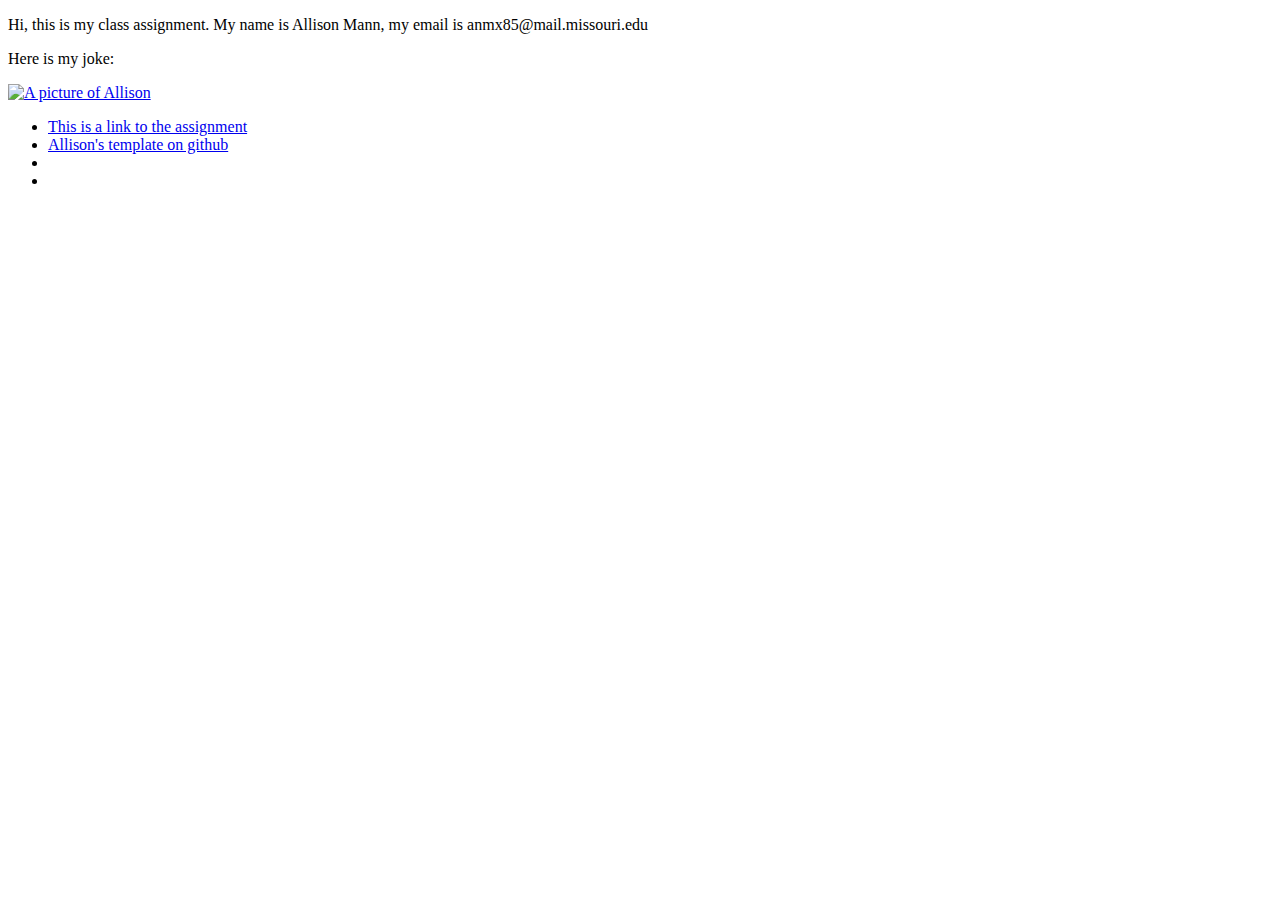
==== index.html @ b4781e14 "End of class example" ====
<!DOCTYPE html PUBLIC "-//W3C//DTD XHTML 1.0 Transitional//EN"
   "http://www.w3.org/TR/xhtml1/DTD/xhtml1-transitional.dtd">

<html xmlns="http://www.w3.org/1999/xhtml">

<head>
	<title>	Allison's first website</title>
	<meta http-equiv="content-type"
		content="text/html;charset=utf-8" />
</head>

<body>
<!--This is a comment. It won't show up in your browser, only in the page source-->
	<p> Hi, this is my class assignment. My name is Allison Mann, my email is anmx85@mail.missouri.edu </p>
  <p> Here is my joke: </p>
  <a href="mailto:anmx85@mail.missouri.edu">
    <img src="ADD PHOTO FILE" alt="A picture of Allison" width="300px"/>
  </a>
  <ul>
    <li><a href="https://github.com/J4502-SS16/class/wiki/Assignment-%232:-Build-Your-First-Website">This is a link to the assignment</a> </li>
    <li> <a href="index2.html">Allison's template on github</a></li>
    <li> </li>
    <li> </li>
  </ul>
</body>

</html>
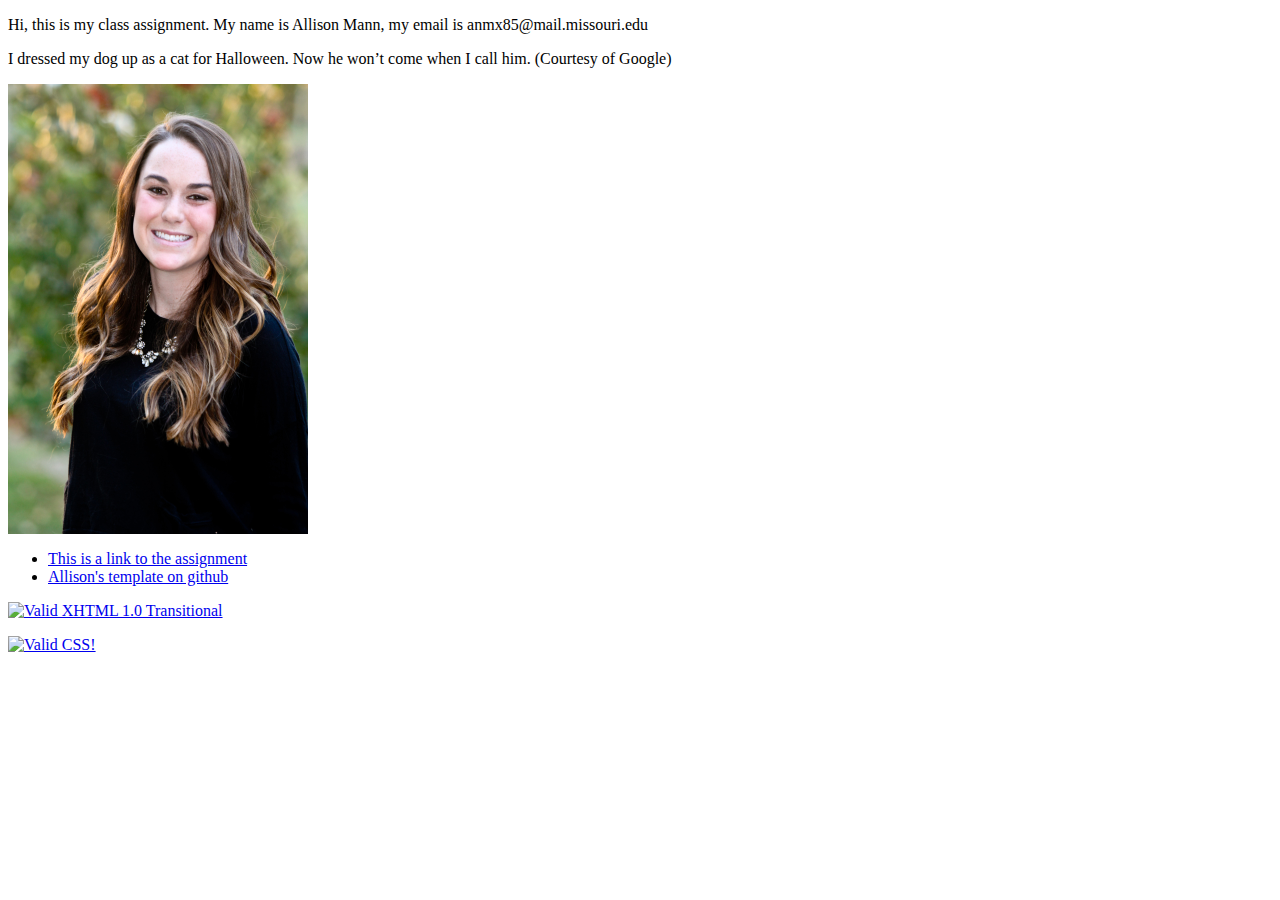
==== commit 06ebf9dc: "Assignment 2" ====
--- a/index.html
+++ b/index.html
@@ -12,16 +12,24 @@
 <body>
 <!--This is a comment. It won't show up in your browser, only in the page source-->
 	<p> Hi, this is my class assignment. My name is Allison Mann, my email is anmx85@mail.missouri.edu </p>
-  <p> Here is my joke: </p>
+  <p> I dressed my dog up as a cat for Halloween. Now he won’t come when I call him. (Courtesy of Google)</p>
   <a href="mailto:anmx85@mail.missouri.edu">
-    <img src="ADD PHOTO FILE" alt="A picture of Allison" width="300px"/>
+    <img src="allison.jpg" alt="A picture of Allison" width="300px"/>
   </a>
   <ul>
-    <li><a href="https://github.com/J4502-SS16/class/wiki/Assignment-%232:-Build-Your-First-Website">This is a link to the assignment</a> </li>
-    <li> <a href="index2.html">Allison's template on github</a></li>
-    <li> </li>
-    <li> </li>
+    <li><a href="https://github.com/J4502-SS16/class/wiki/Assignment-%232:-Build-Your-First-Website" target="_blank">This is a link to the assignment</a> </li>
+    <li> <a href="index2.html" target="_blank">Allison's template on github</a> </li>
   </ul>
+  <p>
+      <a href="http://validator.w3.org/check?uri=referer"><img
+        src="http://www.w3.org/Icons/valid-xhtml10" alt="Valid XHTML 1.0 Transitional" height="31" width="88" /></a>
+</p>
+<p>
+  <a href="http://jigsaw.w3.org/css-validator/check/referer">
+    <img style="border:0;width:88px;height:31px"
+        src="http://jigsaw.w3.org/css-validator/images/vcss-blue"
+        alt="Valid CSS!" />
+    </a>
+</p>
 </body>
-
 </html>
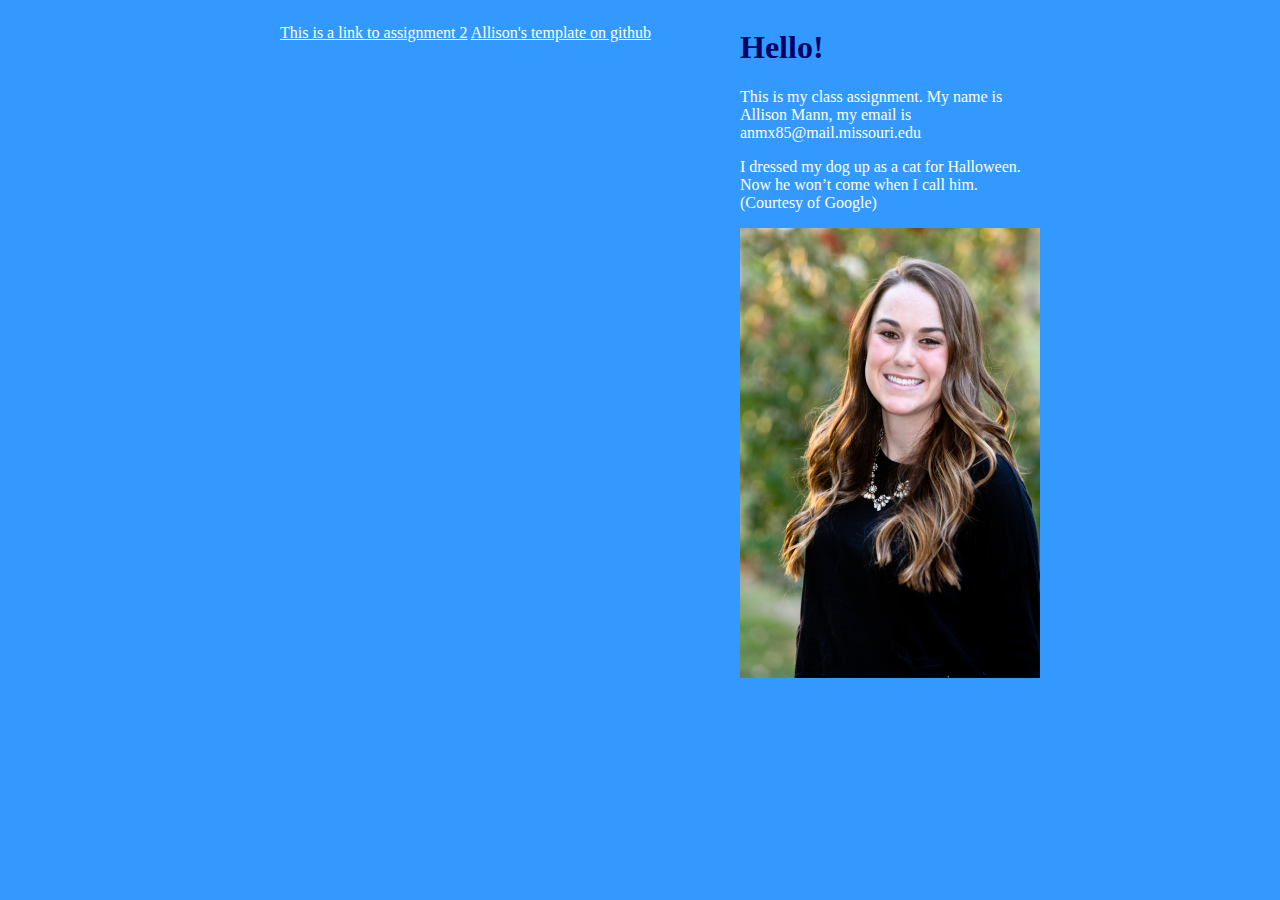
==== commit c03021f8: "Assignment 3 updated" ====
--- a/index.html
+++ b/index.html
@@ -1,35 +1,24 @@
 <!DOCTYPE html PUBLIC "-//W3C//DTD XHTML 1.0 Transitional//EN"
    "http://www.w3.org/TR/xhtml1/DTD/xhtml1-transitional.dtd">
-
 <html xmlns="http://www.w3.org/1999/xhtml">
-
 <head>
 	<title>	Allison's first website</title>
 	<meta http-equiv="content-type"
 		content="text/html;charset=utf-8" />
+    <link rel="stylesheet" href="style.css" media="screen" title="no title" type="text/css" charset="utf-8">
 </head>
-
 <body>
-<!--This is a comment. It won't show up in your browser, only in the page source-->
-	<p> Hi, this is my class assignment. My name is Allison Mann, my email is anmx85@mail.missouri.edu </p>
+  <div class="container">
+<div class="main"> <ul>
+  <a href="http://j4502-ss16.github.io/Mann/" target="_blank">This is a link to assignment 2</a>
+  <a href="index2.html" target="_blank">Allison's template on github</a>
+</ul> </div>
+<div class="sidebar"><h1> Hello!</h1>
+  <p> This is my class assignment. My name is Allison Mann, my email is anmx85@mail.missouri.edu </p>
   <p> I dressed my dog up as a cat for Halloween. Now he won’t come when I call him. (Courtesy of Google)</p>
   <a href="mailto:anmx85@mail.missouri.edu">
-    <img src="allison.jpg" alt="A picture of Allison" width="300px"/>
-  </a>
-  <ul>
-    <li><a href="https://github.com/J4502-SS16/class/wiki/Assignment-%232:-Build-Your-First-Website" target="_blank">This is a link to the assignment</a> </li>
-    <li> <a href="index2.html" target="_blank">Allison's template on github</a> </li>
-  </ul>
-  <p>
-      <a href="http://validator.w3.org/check?uri=referer"><img
-        src="http://www.w3.org/Icons/valid-xhtml10" alt="Valid XHTML 1.0 Transitional" height="31" width="88" /></a>
-</p>
-<p>
-  <a href="http://jigsaw.w3.org/css-validator/check/referer">
-    <img style="border:0;width:88px;height:31px"
-        src="http://jigsaw.w3.org/css-validator/images/vcss-blue"
-        alt="Valid CSS!" />
-    </a>
-</p>
+    <img src="allison.jpg" alt="A picture of Allison" width="300px" BORDER="0"/>
+  </a> </div>
+</div>
 </body>
 </html>
--- a/style.css
+++ b/style.css
@@ -0,0 +1,21 @@
+h1 { background-color: #3399FF  ;
+  color: #000066 ;
+  font-family: Georgia,serif ; }
+  body { background-color: #3399FF  ;
+		color: #FFFFFF ;
+		font-family: Georgia,serif ;}
+	header { background-color: #FFFF00  ;
+		color: #FFFFFF; font-size: 150%;}
+	main {padding 10 px 20px; display: block; overflow: auto;}
+	footer { font-size: 80%;
+			font-style: italic; }
+nav ul {
+	list-style-type: none; color: white;
+	margin: 0;
+	padding: 0;}
+.container {width: 800px; margin: 0 auto;}
+.main {width: 500px; float: left;}
+.sidebar {width: 300px; float: right;}
+  a:link {color: white;}
+  a:visited{color: #000066}
+  a:hover {color: green}
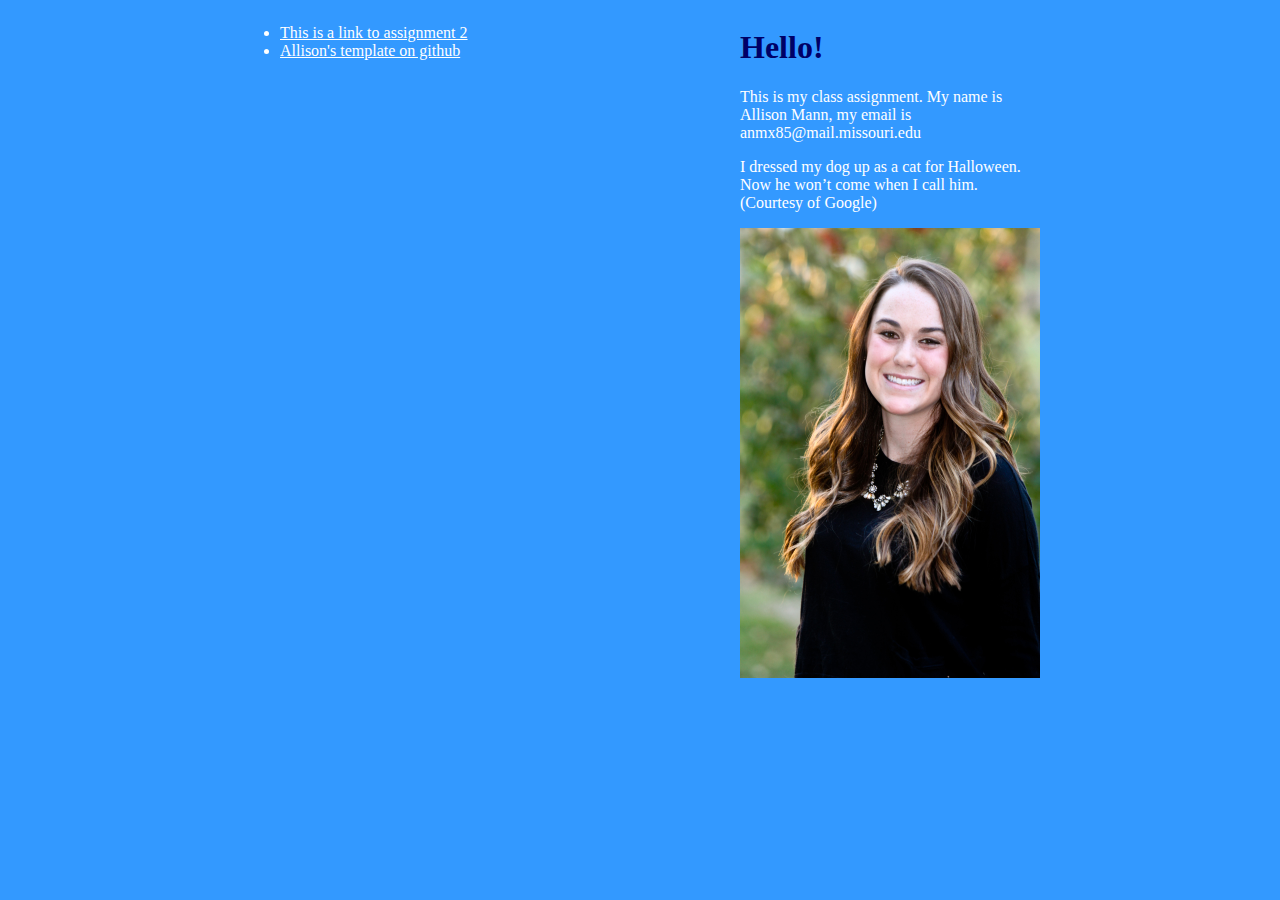
==== commit b1e09fc3: "Assignment 3" ====
--- a/index.html
+++ b/index.html
@@ -5,19 +5,19 @@
 	<title>	Allison's first website</title>
 	<meta http-equiv="content-type"
 		content="text/html;charset=utf-8" />
-    <link rel="stylesheet" href="style.css" media="screen" title="no title" type="text/css" charset="utf-8">
+    <link rel="stylesheet" href="style.css" media="screen" title="no title" type="text/css" charset="utf-8"/>
 </head>
 <body>
   <div class="container">
 <div class="main"> <ul>
-  <a href="http://j4502-ss16.github.io/Mann/" target="_blank">This is a link to assignment 2</a>
-  <a href="index2.html" target="_blank">Allison's template on github</a>
+  <li><a href="http://j4502-ss16.github.io/Mann/" target="_blank">This is a link to assignment 2</a></li>
+  <li><a href="index2.html" target="_blank">Allison's template on github</a></li>
 </ul> </div>
 <div class="sidebar"><h1> Hello!</h1>
   <p> This is my class assignment. My name is Allison Mann, my email is anmx85@mail.missouri.edu </p>
   <p> I dressed my dog up as a cat for Halloween. Now he won’t come when I call him. (Courtesy of Google)</p>
   <a href="mailto:anmx85@mail.missouri.edu">
-    <img src="allison.jpg" alt="A picture of Allison" width="300px" BORDER="0"/>
+    <img src="allison.jpg" alt="A picture of Allison" width="300px"/>
   </a> </div>
 </div>
 </body>
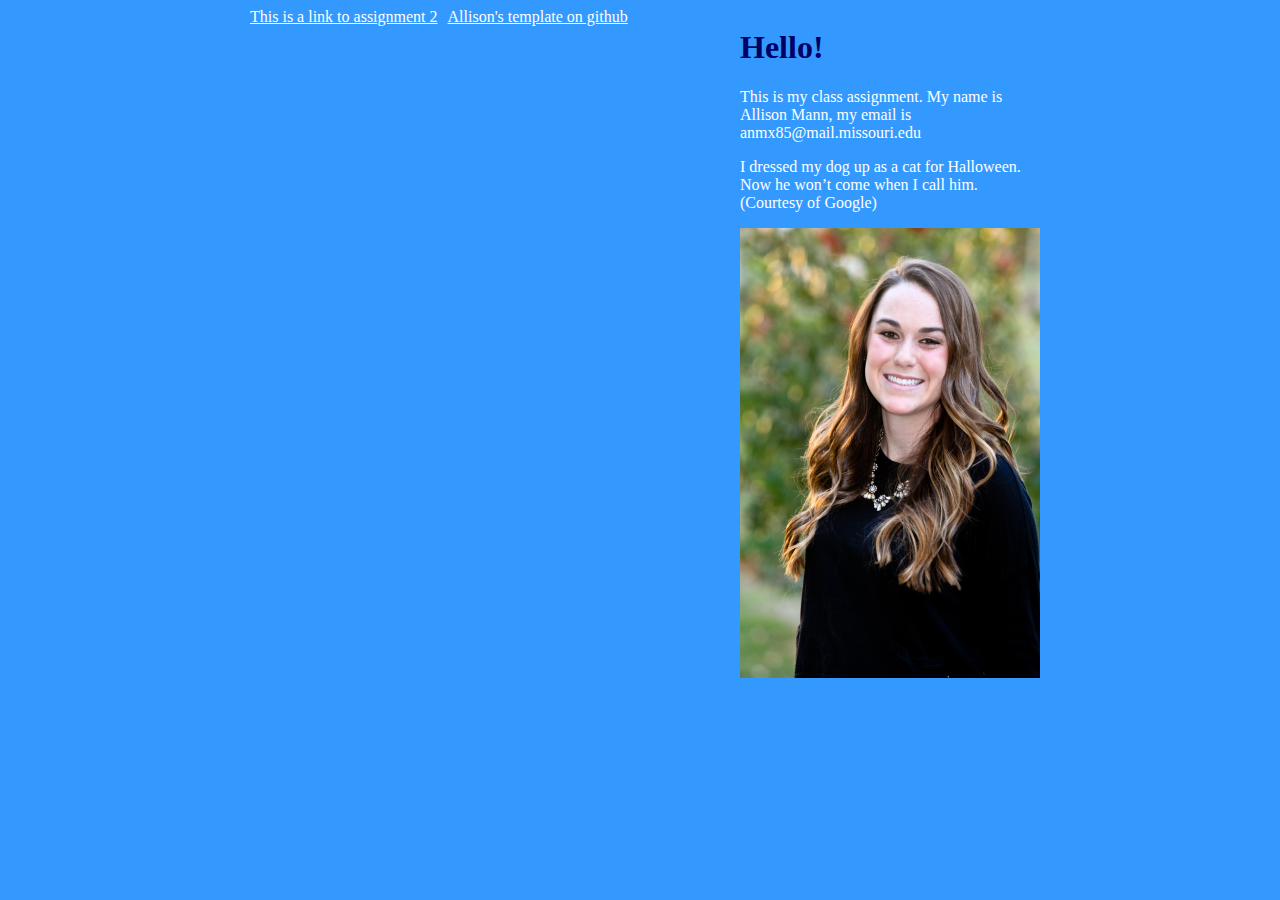
==== commit fc5f3ee7: "Assignment 3" ====
--- a/index.html
+++ b/index.html
@@ -9,7 +9,7 @@
 </head>
 <body>
   <div class="container">
-<div class="main"> <ul>
+<div class="main"> <ul class="nav">
   <li><a href="http://j4502-ss16.github.io/Mann/" target="_blank">This is a link to assignment 2</a></li>
   <li><a href="index2.html" target="_blank">Allison's template on github</a></li>
 </ul> </div>
--- a/style.css
+++ b/style.css
@@ -9,10 +9,11 @@
 	main {padding 10 px 20px; display: block; overflow: auto;}
 	footer { font-size: 80%;
 			font-style: italic; }
-nav ul {
+.nav {
 	list-style-type: none; color: white;
 	margin: 0;
 	padding: 0;}
+  .nav li {float: left; margin-left: 10px;}
 .container {width: 800px; margin: 0 auto;}
 .main {width: 500px; float: left;}
 .sidebar {width: 300px; float: right;}
